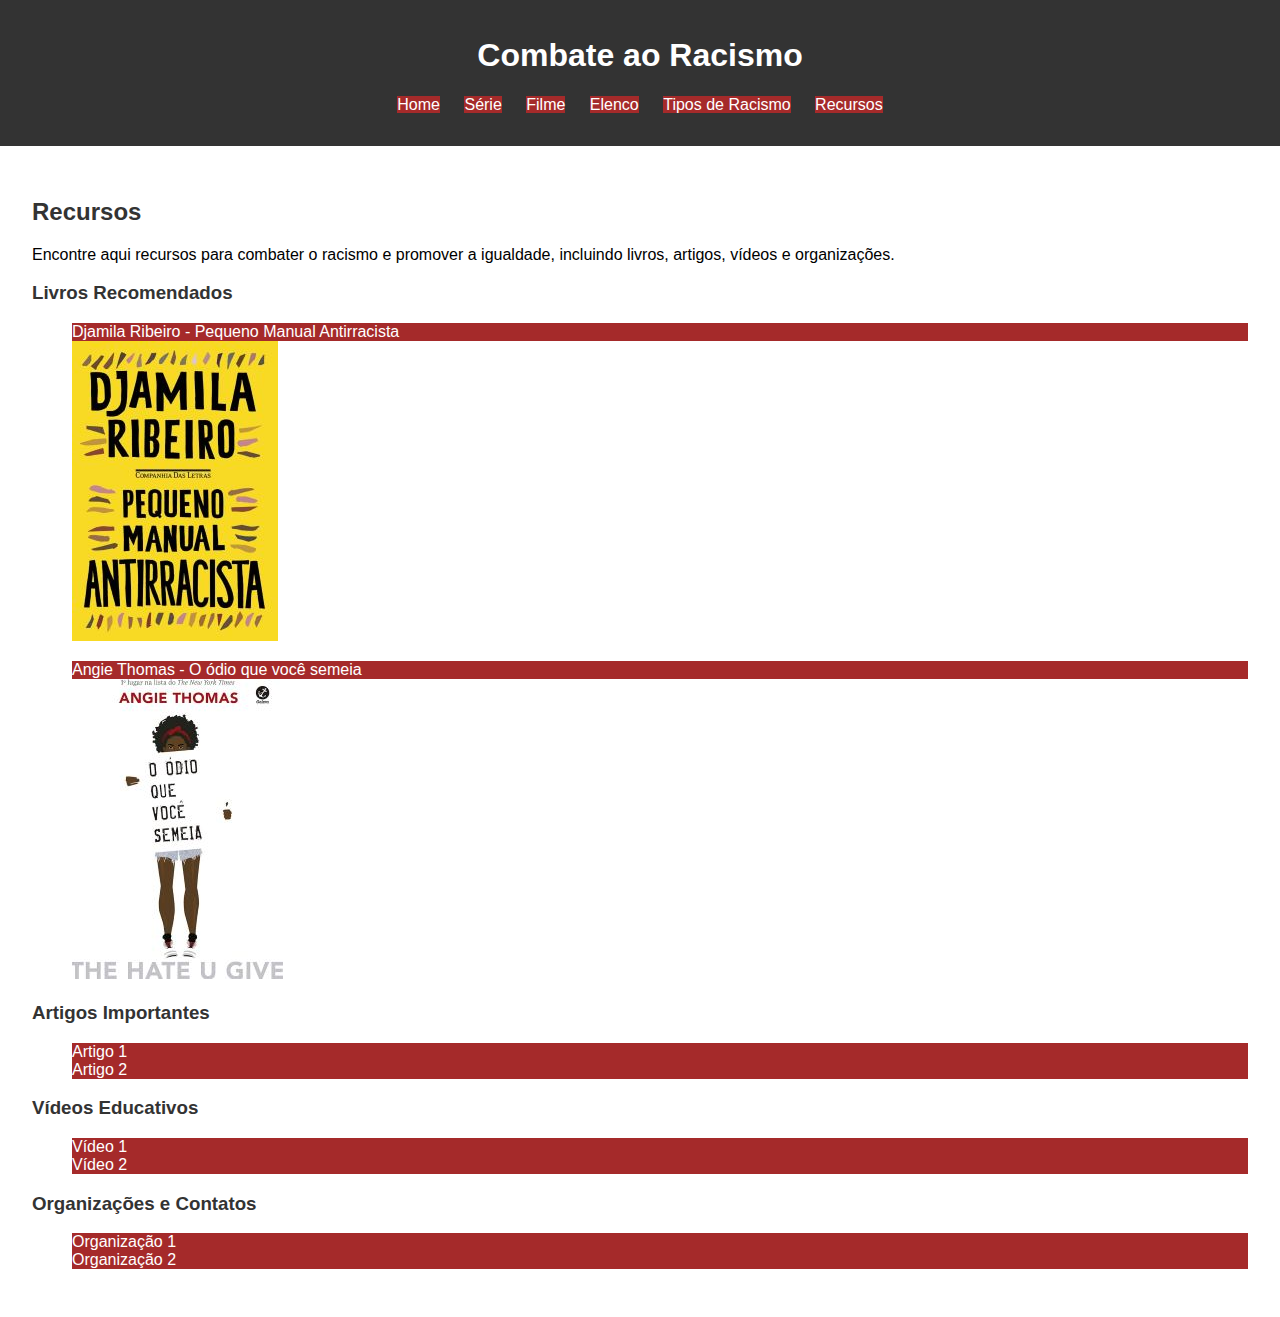
==== recursos.html @ 0fe61791 "subi os arquivos do site" ====
<!DOCTYPE html>
<html lang="pt-BR">
<head>
    <meta charset="UTF-8">
    <meta name="viewport" content="width=device-width, initial-scale=1.0">
    <title>Recursos</title>
    <link rel="stylesheet" href="style.css">
</head>
<body>
    <header>
        <h1>Combate ao Racismo</h1>
        <nav>
            <ul>
                <li><a href="index.html">Home</a></li>
                <li><a href="serie.html">Série</a></li>
                <li><a href="filme.html">Filme</a></li>
                <li><a href="info.html">Elenco</a></li>
                <li><a href="casos.html">Tipos de Racismo</a></li>
                <li><a href="recursos.html">Recursos</a></li>
            </ul>
        </nav>
    </header>
    <main>
        <section>
            <h2>Recursos</h2>
            <p>Encontre aqui recursos para combater o racismo e promover a igualdade, incluindo livros, artigos, vídeos e organizações.</p>
            <h3>Livros Recomendados</h3>
            <ul>
                <li>Djamila Ribeiro - Pequeno Manual Antirracista</li>
                <img src="img/livro1.jpg">
                <p> </p>
                <li>Angie Thomas - O ódio que você semeia</li>
                <img src="img/livro2.jpg">
                <!-- Adicione mais livros conforme necessário -->
            </ul>
            <h3>Artigos Importantes</h3>
            <ul>
                <li>Artigo 1</li>
                <li>Artigo 2</li>
                <!-- Adicione mais artigos conforme necessário -->
            </ul>
            <h3>Vídeos Educativos</h3>
            <ul>
                <li>Vídeo 1</li>
                <li>Vídeo 2</li>
                <!-- Adicione mais vídeos conforme necessário -->
            </ul>
            <h3>Organizações e Contatos</h3>
            <ul>
                <li>Organização 1</li>
                <li>Organização 2</li>
                <!-- Adicione mais organizações conforme necessário -->
            </ul>
        </section>
    </main>
</body>
</html>
---- style.css ----
body {
    font-family: Arial, sans-serif;
    margin: 0;
    padding: 0;
}

header {
    background-color: #333;
    color: white;
    padding: 1rem;
    text-align: center;
}

nav ul {
    list-style-type: none;
    padding: 0;
}

nav ul li {
    display: inline;
    margin: 0 10px;
}

nav ul li a {
    color: white;
    text-decoration: none;
}

main {
    padding: 2rem;
}

footer {
    background-color: #333;
    color: white;
    text-align: center;
    padding: 1rem;
    position: fixed;
    width: 100%;
    bottom: 0;
}

button {
    background-color: #333;
    color: white;
    border: none;
    padding: 1rem;
    cursor: pointer;
}

button:hover {
    background-color: #555;
}

h2, h3 {
    color: #333;
}

li {
    background-color: brown;
    color: white;
}
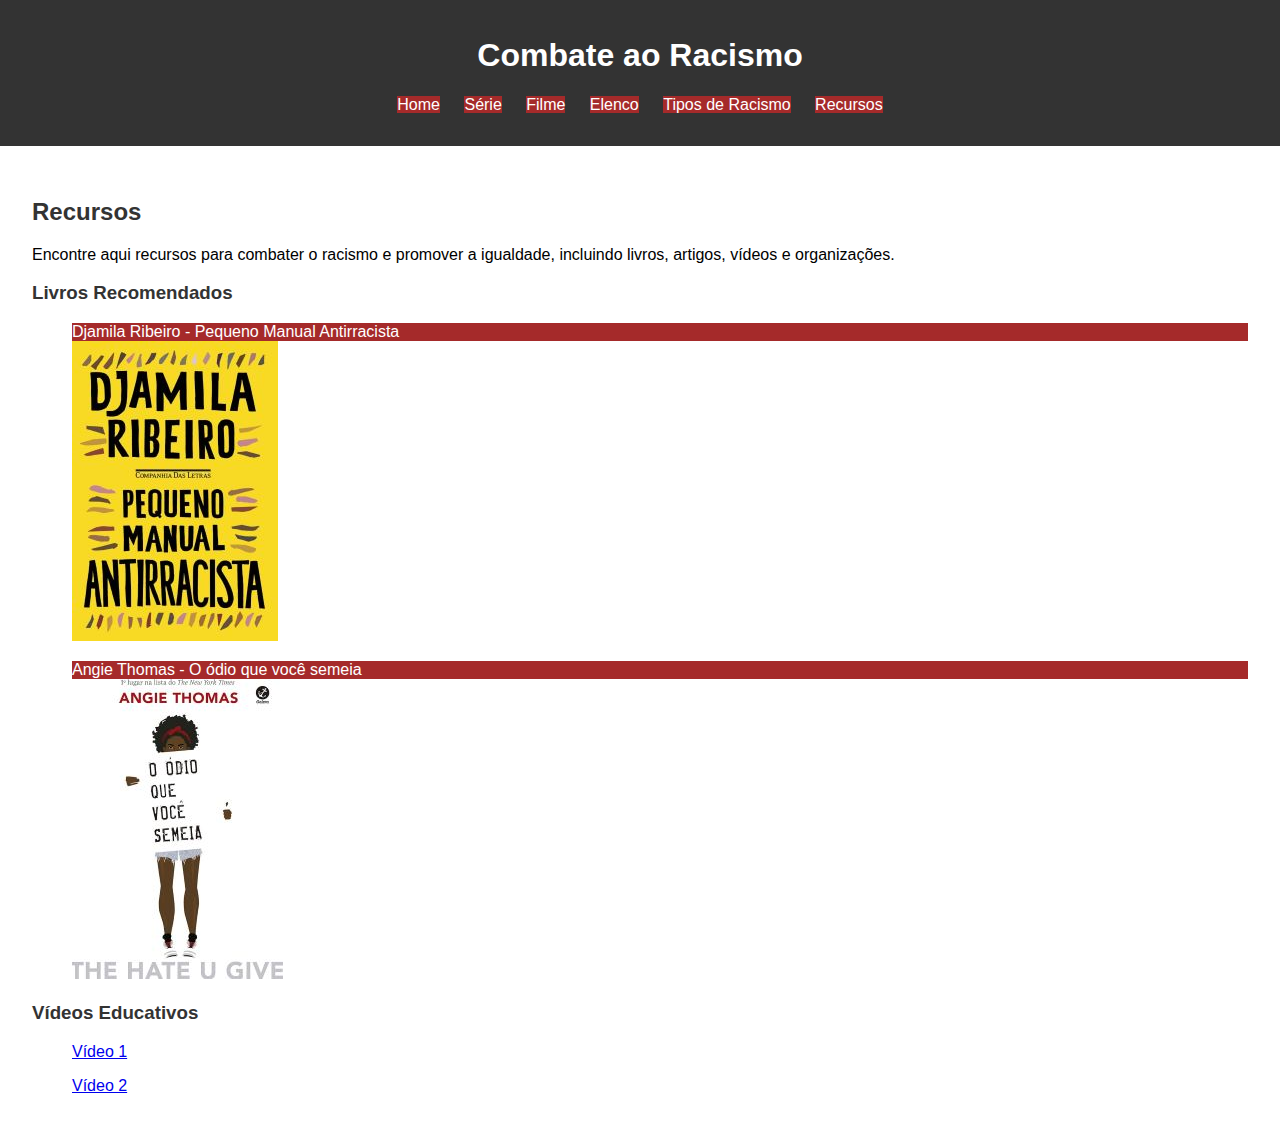
==== commit c8cbfd64: "Add files via upload" ====
--- a/recursos.html
+++ b/recursos.html
@@ -33,23 +33,16 @@
                 <img src="img/livro2.jpg">
                 <!-- Adicione mais livros conforme necessário -->
             </ul>
-            <h3>Artigos Importantes</h3>
-            <ul>
-                <li>Artigo 1</li>
-                <li>Artigo 2</li>
-                <!-- Adicione mais artigos conforme necessário -->
+            
             </ul>
             <h3>Vídeos Educativos</h3>
             <ul>
-                <li>Vídeo 1</li>
-                <li>Vídeo 2</li>
+                <a href="https://www.youtube.com/watch?v=ufbZkexu7E0&pp=ygUedmlkZW9zIGVkdWNhdGl2b3MgcGFyYSByYWNpc21v">Vídeo 1</a>
+                <p></p>
+                <a href="https://www.youtube.com/watch?v=0Q6diw5kCjQ&pp=ygUedmlkZW9zIGVkdWNhdGl2b3MgcGFyYSByYWNpc21v">Vídeo 2</a>
                 <!-- Adicione mais vídeos conforme necessário -->
             </ul>
-            <h3>Organizações e Contatos</h3>
-            <ul>
-                <li>Organização 1</li>
-                <li>Organização 2</li>
-                <!-- Adicione mais organizações conforme necessário -->
+           
             </ul>
         </section>
     </main>
